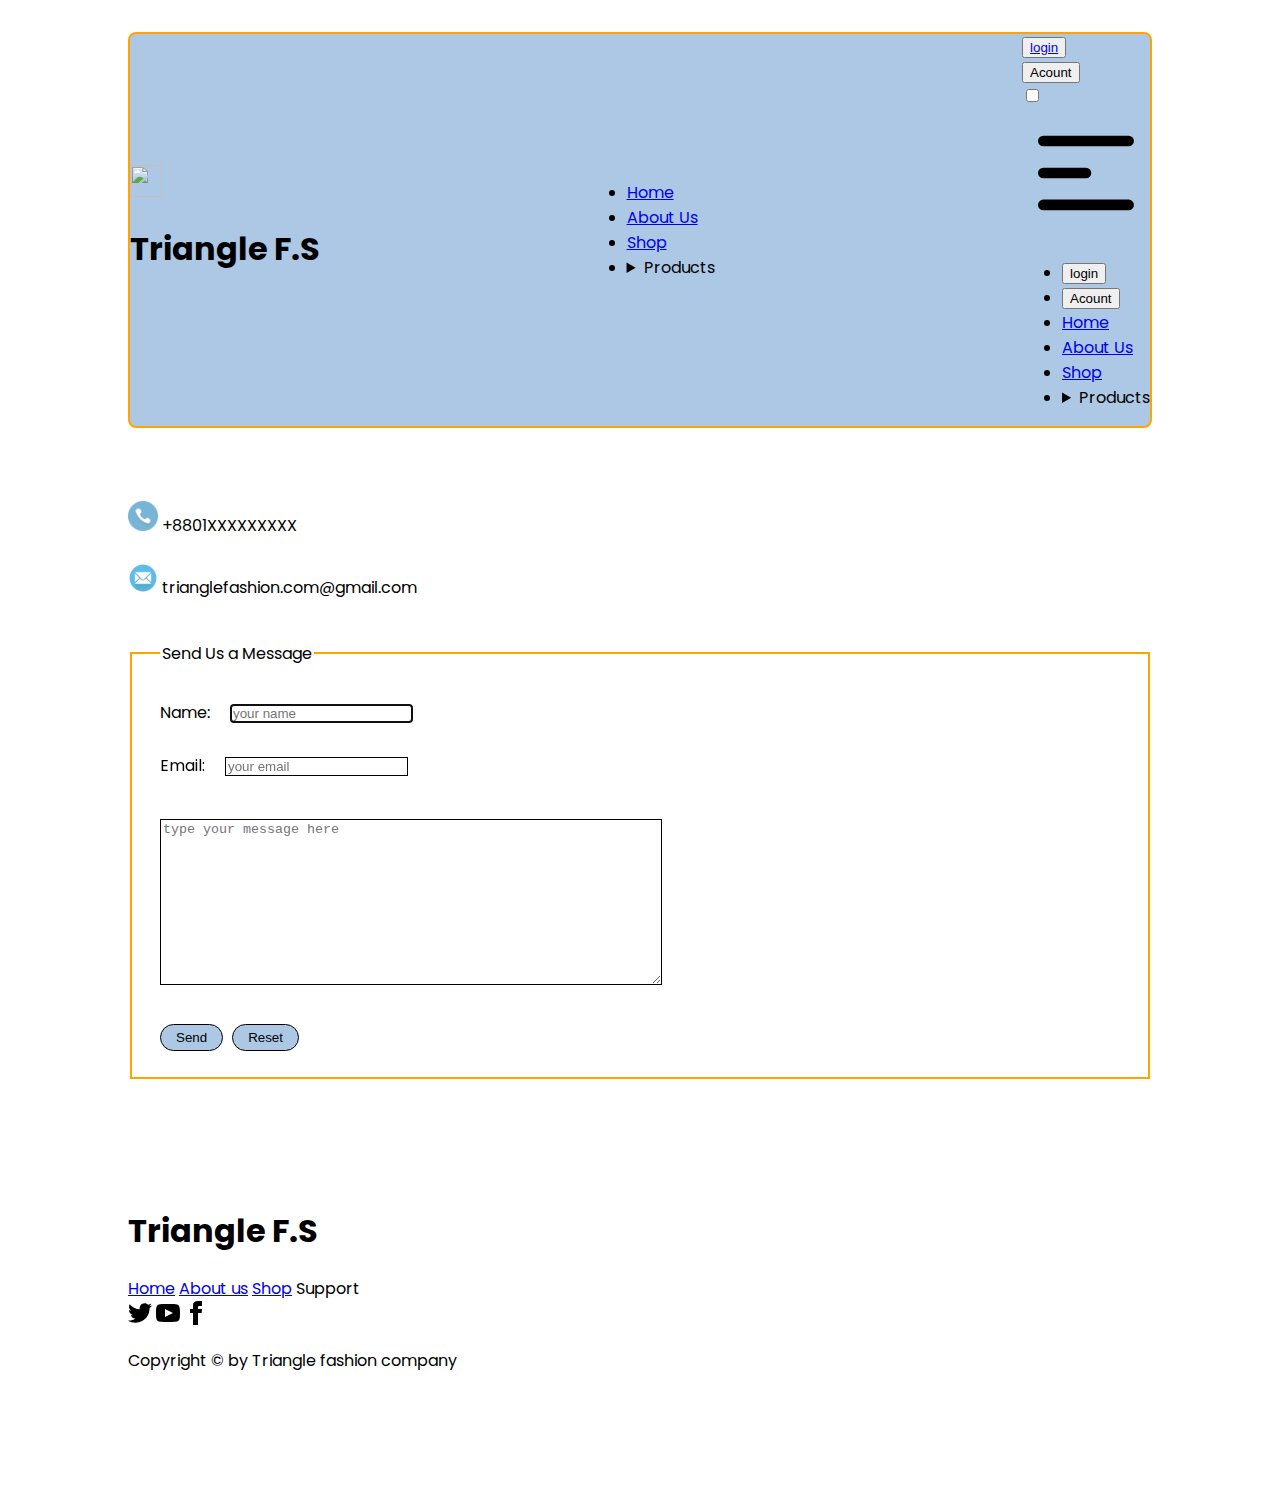
==== shop.html @ 01c74dd2 "Added about and shop page and updated login and register page" ====
<!DOCTYPE html>
<html lang="en">
<head>
    <meta charset="UTF-8">
    <meta name="viewport" content="width=device-width, initial-scale=1.0">
    <title>Shop</title>
    <!-- tailwind link -->
    <link href="https://cdn.jsdelivr.net/npm/daisyui@3.5.0/dist/full.css" rel="stylesheet" type="text/css" />
    <script src="https://cdn.tailwindcss.com"></script>


    <!-- font link  -->
    <link rel="preconnect" href="https://fonts.googleapis.com">
    <link rel="preconnect" href="https://fonts.gstatic.com" crossorigin>
    <link
        href="https://fonts.googleapis.com/css2?family=Poppins:wght@400;500;600;700;800&family=Roboto:wght@500&display=swap"
        rel="stylesheet">
    <link rel="stylesheet" href="styles/style.css">
    <link rel="stylesheet" href="styles/shop-style.css">
</head>
<body class="container mx-auto">

    <header class="container mx-auto">
        <!-- nev 0 -->
        <div class="navbar">

            <div class="flex flex-1 lg:flex-none px-10 lg:p-0">
                <img class="logo " src="images/R.png" alt="">
                <a class="btn btn-ghost normal-case ">
                    <h1 class="text-4xl text-black font-extrabold">Triangle F.S</h1>
                </a>
            </div>



            <div class="menu_top">
                <div class="navbar-centerhidden hidden lg:flex">
                    <ul class="menu menu-horizontal px-1">
                        <li><a href="index.html">Home</a></li>
                        <li><a href="about.html">About Us</a></li>
                        <li><a href="#">Shop</a></li>
                        <li class="" tabindex="0">
                            <details>
                                <summary>Products</summary>
                                <ul tabindex="0"
                                    class="dropdown-content z-[1] menu p-2 shadow bg-base-100 rounded-box w-52">
                                    <li><a>Watch</a></li>
                                    <li><a>Sunglass</a></li>
                                    <li><a>Wallet</a></li>
                                </ul>
                            </details>
                        </li>
                    </ul>
                </div>


            </div>

            <div>
                <div class="hidden lg:flex">
                    <button class="btn btn-active btn-link"> <a href="./login.html">login</a></button>
                </div>
                <div class="hidden lg:flex">
                    <button class="btn btn-sm text-[#2D3171]">Acount</button>
                </div>
                <!-- dower -->
                <div class="drawer drawer-end">
                    <input id="my-drawer-4" type="checkbox" class="drawer-toggle" />
                    <div class="drawer-content">
                        <!-- Page content here -->
                        <label for="my-drawer-4" class="drawer-button lg:hidden"> <svg
                                xmlns="http://www.w3.org/2000/svg" class="h-12 w-12" fill="none" viewBox="0 0 24 24"
                                stroke="currentColor">
                                <path stroke-linecap="round" stroke-linejoin="round" stroke-width="2"
                                    d="M4 6h16M4 12h8m-8 6h16" />
                            </svg>


                        </label>
                    </div>
                    <div class="drawer-side z-[1]">
                        <label for="my-drawer-4" class="drawer-overlay"></label>
                        <ul tabindex="0"
                            class="menu menu-sm dropdown-content mt-3 z-[1] p-2 shadow bg-base-100 rounded-box w-52 -ml-20 text-black text-xl font-medium">
                            <li><button class="btn btn-active btn-link">login</button></li>
                            <li>
                                <div class="">
                                    <button class="btn btn-sm">Acount</button>
                                </div>

                            </li>
                            
                            <li><a href="index.html">Home</a></li>
                            <li><a href="about.html">About Us</a></li>
                            <li><a href="shop.html">Shop</a></li>
                            <li class="" tabindex="0">
                                <details>
                                    <summary>Products</summary>
                                    <ul tabindex="0"
                                        class="dropdown-content z-[1] menu p-2 shadow bg-base-100 rounded-box w-52">
                                        <li><a>Watch</a></li>
                                        <li><a>Sunglass</a></li>
                                        <li><a>Wallet</a></li>
                                    </ul>
                                </details>
                            </li>

                        </ul>
                    </div>
                </div>

                <!-- dower end -->

                <!-- dropdown -->
                <!-- <div class="dropdown">
                    <label tabindex="0" class="btn btn-ghost lg:hidden">
                        <svg xmlns="http://www.w3.org/2000/svg" class="h-12 w-12" fill="none" viewBox="0 0 24 24"
                            stroke="currentColor">
                            <path stroke-linecap="round" stroke-linejoin="round" stroke-width="2"
                                d="M4 6h16M4 12h8m-8 6h16" />
                        </svg>
                    </label>
                    <ul tabindex="0"
                        class="menu menu-sm dropdown-content mt-3 z-[1] p-2 shadow bg-base-100 rounded-box w-28 -ml-20 text-black text-xl font-medium">
                        
                        <li>
                            <div class="">
                                <button class="btn btn-sm">Acount</button>
                               </div>
    
                            </li>
                            <li><a>Home</a></li>
                        <li><a>About Us</a></li>
                        <li><a>Shop</a></li>
                        <li class="" tabindex="0">
                            <details>
                              <summary>Products</summary>
                              <ul tabindex="0" class="dropdown-content z-[1] menu p-2 shadow bg-base-100 rounded-box w-52">
                                <li><a>Watch</a></li>
                                <li><a>Sunglass</a></li>
                                <li><a>Wallet</a></li>
                              </ul>
                            </details>
                          </li>
                       
                    </ul>
                </div>
            </div> -->
            </div>
        </div>
    </header>

    <br>

    <p>
        <img class="call-logo" src="images/call-logo.png" width="30" height="30" alt="Call Logo">
        +8801XXXXXXXXX
        <br><br>
        <img class="mail-logo" src="images/email-logo.png" width="30" height="30" alt="Email Logo">
        trianglefashion.com@gmail.com
    </p>

    <br>

    <form action="https://www.httpbin.org/get">
        <fieldset>
            <legend>Send Us a Message</legend>

            <p>
            <label for="name">Name:</label>
            <input type="text" name="name" id="name" placeholder="your name" autocomplete="on" required autofocus>
            </p>

            <p>
            <label for="email">Email:</label>
            <input type="email" name="email" id="email" placeholder="your email" autocomplete="on" required>
            </p>

            <p>
            <br>
            <textarea name="message" id="" placeholder="type your message here"></textarea>
            </p>

            <button type="submit" class="send-button">Send</button>
            <button type="reset" class="reset-button">Reset</button>

        </fieldset>
    </form>

    <br><br>

    <footer class="footer footer-center py-24 bg-black text-neutral-content rounded ">
        <div class="flex flex-1 lg:flex-none px-10 lg:p-0">
            <img class="w-12 h-12" src="images/R.png" alt="">
            <a class="btn btn-ghost normal-case ">
                <h1 class="text-4xl text-white font-extrabold">Triangle F.S</h1>
            </a>
        </div>
        <div class="grid  grid-cols-3 lg:grid-flow-col gap-10 text-white">
            <a class="link link-hover" href="index.html">Home</a>
            <a class="link link-hover" href="about.html">About us</a>
            <a class="link link-hover" href="shop.html">Shop</a>
            <a class="link link-hover"> Support</a>
        </div>
        <div>
            <div class="grid grid-flow-col gap-10">
                <a><svg xmlns="http://www.w3.org/2000/svg" width="24" height="24" viewBox="0 0 24 24"
                        class="fill-current">
                        <path
                            d="M24 4.557c-.883.392-1.832.656-2.828.775 1.017-.609 1.798-1.574 2.165-2.724-.951.564-2.005.974-3.127 1.195-.897-.957-2.178-1.555-3.594-1.555-3.179 0-5.515 2.966-4.797 6.045-4.091-.205-7.719-2.165-10.148-5.144-1.29 2.213-.669 5.108 1.523 6.574-.806-.026-1.566-.247-2.229-.616-.054 2.281 1.581 4.415 3.949 4.89-.693.188-1.452.232-2.224.084.626 1.956 2.444 3.379 4.6 3.419-2.07 1.623-4.678 2.348-7.29 2.04 2.179 1.397 4.768 2.212 7.548 2.212 9.142 0 14.307-7.721 13.995-14.646.962-.695 1.797-1.562 2.457-2.549z">
                        </path>
                    </svg></a>
                <a><svg xmlns="http://www.w3.org/2000/svg" width="24" height="24" viewBox="0 0 24 24"
                        class="fill-current">
                        <path
                            d="M19.615 3.184c-3.604-.246-11.631-.245-15.23 0-3.897.266-4.356 2.62-4.385 8.816.029 6.185.484 8.549 4.385 8.816 3.6.245 11.626.246 15.23 0 3.897-.266 4.356-2.62 4.385-8.816-.029-6.185-.484-8.549-4.385-8.816zm-10.615 12.816v-8l8 3.993-8 4.007z">
                        </path>
                    </svg></a>
                <a><svg xmlns="http://www.w3.org/2000/svg" width="24" height="24" viewBox="0 0 24 24"
                        class="fill-current">
                        <path
                            d="M9 8h-3v4h3v12h5v-12h3.642l.358-4h-4v-1.667c0-.955.192-1.333 1.115-1.333h2.885v-5h-3.808c-3.596 0-5.192 1.583-5.192 4.615v3.385z">
                        </path>
                    </svg></a>
            </div>
            <div class="mt-16">
                <p>Copyright © by Triangle fashion company </p>
            </div>
        </div>
        <br><br> <br>
    </footer>

</body>
</html>
---- styles/style.css ----
.font_poppiens {
    font-family: 'Poppins', sans-serif;
    font-family: 'Roboto', sans-serif;
}

header,
main,
footer {
    margin: 2rem 0rem;
}

.navbar {
    border: 2px solid orange;
    border-radius: 2rem;
    display: flex;
    justify-content: space-between;
    align-items: center;
    margin-bottom: 8px;
    background-color: gray;

}

/*
.menu_item{
    display: flex;
    justify-content: space-between;
}
*/


/* media quriy */

@media screen and (max-width: 576px) {
    navbar-center{

    visibility: hidden;

    }
    
    }

@media screen and ((min-width: 576px) and (max-width: 976px)) {

    navbar-center{

        display: flex;

}
}

.font_poppiens {
    font-family: 'Poppins', sans-serif;
    font-family: 'Roboto', sans-serif;
}

header,
main,
footer {
    margin: 2rem 0rem;
}

.navbar {
    border-radius: 0.5rem;
    display: flex;
    justify-content: space-between;
    align-items: center;
    margin-bottom: 8px;
    background-color: #ACC8E5;


}

.menu-horizontal {
    font-size: 1rem;
    font-weight: 400;
    color: #000000;
    padding: 0rem 0.25rem;

}

.menu_top {
    display: flex;
    justify-content: space-around;

}

.logo {
    width: 2rem;
    height: 2rem;
}

.hearotitle h1 {
    font-size: 3rem;
    font-weight: 800;
    margin-bottom: 1.25rem;
}

/* mb-5 text-xl font-medium */
.hearotitle p {
    margin-bottom: 1.25rem;
    font-size: 1.25rem;
    font-weight: 800;

}

.shopnowbtn {
    background-color: dodgerblue;
    color: white;
    font-size: 1.25rem;
    font-weight: 800;
    border: none;
}

hover::shopnowbtn {
    background-color: #ACC8E5;
    color: bisque;
}

.carosolSection {
    margin-bottom: 6.125rem;
}

.card_div {
    width: auto;
    height: auto;
    background-color: #d4dee9;
    border-radius: 0.5rem;
    padding: 3rem;

}

.card_img {
    width: 7rem;
    height: 7rem;
}

.img_div {
    display: flex;
    justify-content: center;
}

.dispalytite {
    font-size: 3rem;
    font-weight: 800;
    text-align: center;
    margin-bottom: 2rem;
}

.call-logo, .mail-logo {
    display: inline;
    margin-top: 0px;
}
---- styles/shop-style.css ----
body {
    font-family: "Poppins", sans-serif;
    margin-left: 10%;
    margin-right: 10%;
}

form label, form input {
    margin-left: 1rem;
    margin-top: 1rem;
}

form input {
    border: 1px solid black;
}

fieldset {
    border: 2px solid orange;
}

legend {
    margin-left: 1rem;
}


textarea {
    border: 1px solid black;
    margin-left: 1rem;
    width: 50%;
    height: 10rem;
}

.send-button, .reset-button {
    margin-top: 1rem;
    margin-left: 1rem;
    margin-bottom: 1rem;
    padding: 5px 15px;
    border: 1px solid black;
    background-color: #ACC8E5;
    border-radius: 2rem;
}

.reset-button {
    margin-left: 5px;
}
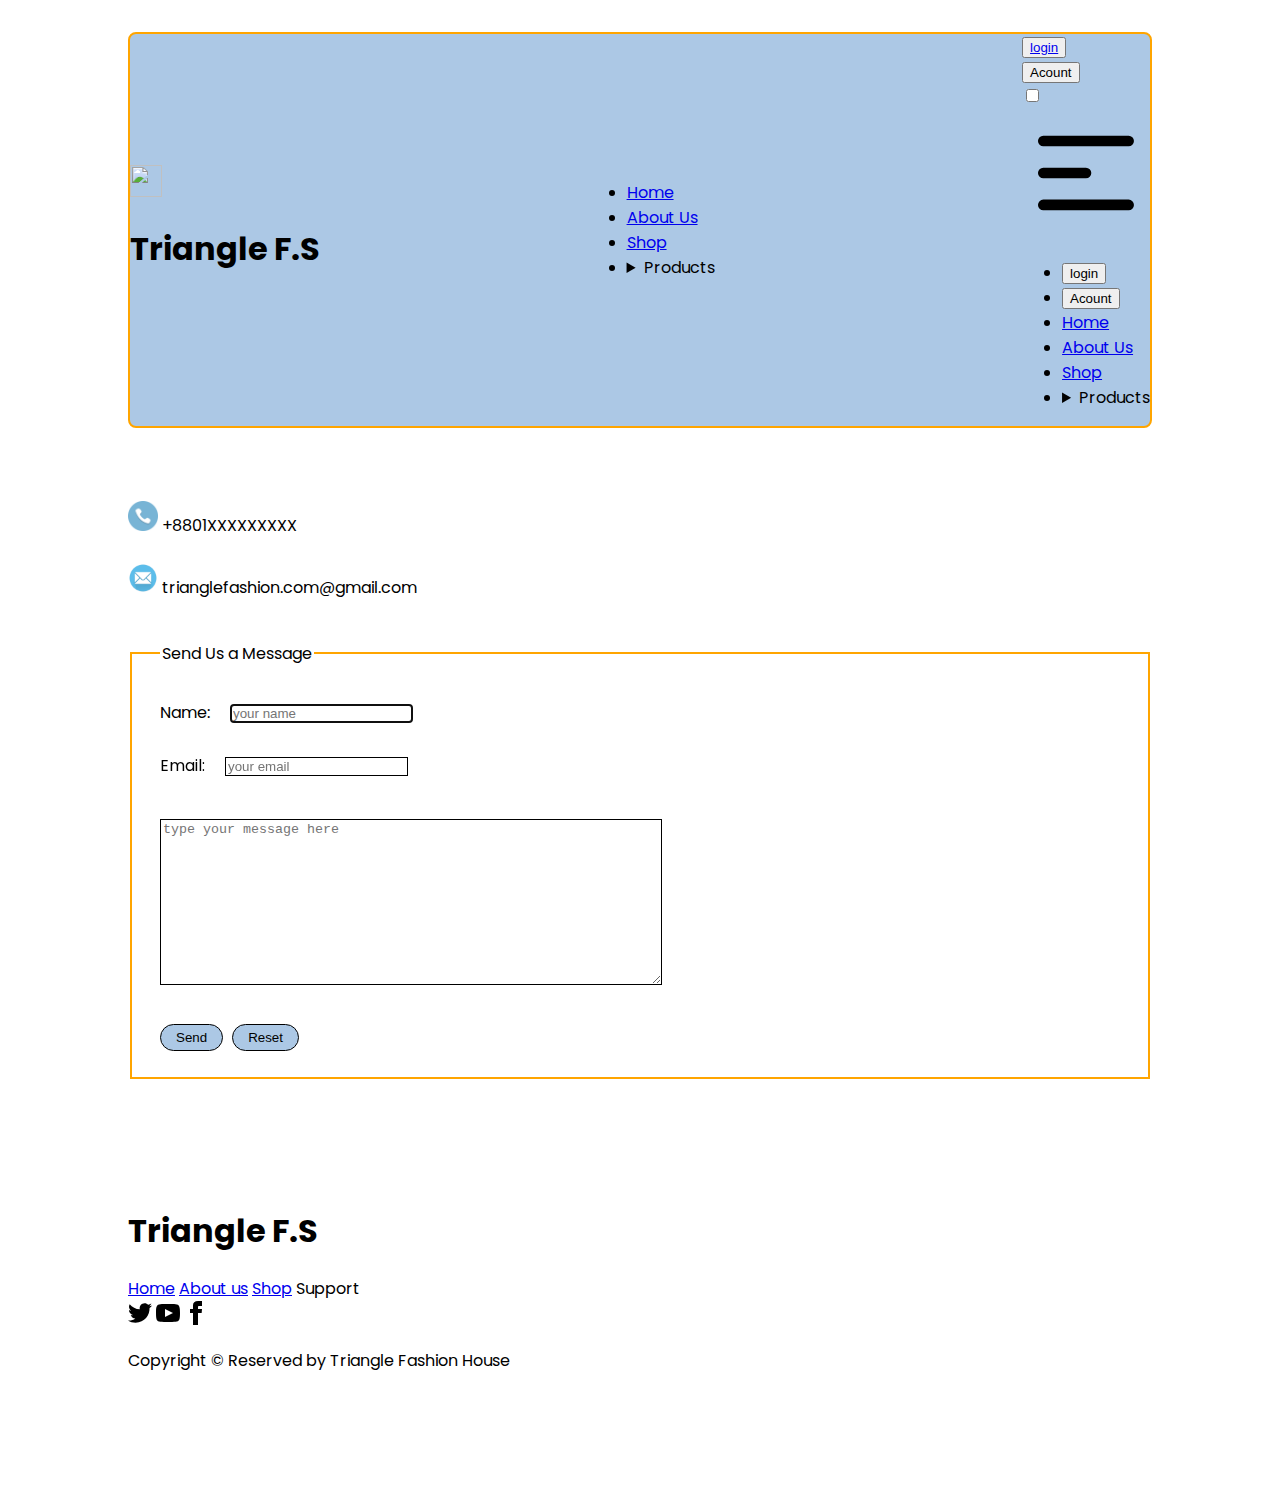
==== commit dae9e571: "Update shop.html" ====
--- a/shop.html
+++ b/shop.html
@@ -224,11 +224,11 @@
                     </svg></a>
             </div>
             <div class="mt-16">
-                <p>Copyright © by Triangle fashion company </p>
+                <p>Copyright © Reserved by Triangle Fashion House </p>
             </div>
         </div>
         <br><br> <br>
     </footer>
 
 </body>
-</html>+</html>
